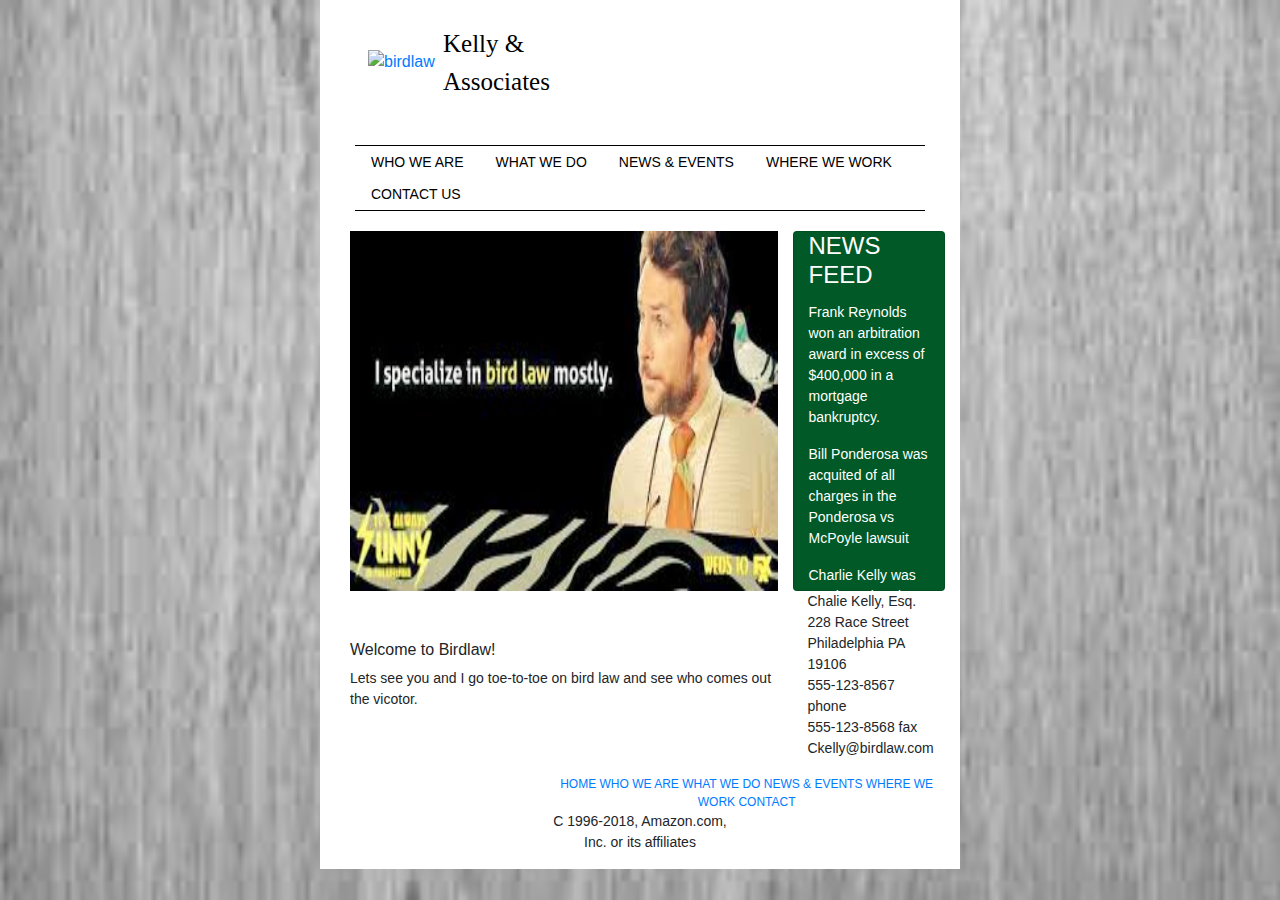
==== index.html @ 29d71301 "ItsAlwaysSunny" ====
<!DOCTYPE html>
<html lang="en" dir="ltr" class="bg">
  <head>
    <meta charset="utf-8">
    <title>Birdlaw!</title>

    <link rel="stylesheet" href="https://maxcdn.bootstrapcdn.com/bootstrap/4.0.0/css/bootstrap.min.css" integrity="sha384-Gn5384xqQ1aoWXA+058RXPxPg6fy4IWvTNh0E263XmFcJlSAwiGgFAW/dAiS6JXm" crossorigin="anonymous">
    <link rel="stylesheet" href="./Static/css/main.css">
    <!-- main css will overwrite previous css files -->

  </head>
  <body class="col-md-6 bodybg offset-md-3">
    <div class="header col-md-6">
      <a href="index.html">
      <img src="./Media/Images/birdlaw.jpg" alt="birdlaw" class="logo float-left">
      <p class="KA">Kelly & <br>Associates</p>
      </a>

    </div><!--end of header-->
    <div class="topnav">
      <a href="./html/WHO WE ARE.html"target="_blank">WHO WE ARE</a>
      <a href="./html/WHAT WE DO.html" target="_blank">WHAT WE DO</a>
      <a href="./html/NEWS & EVENTS.html" target="_blank">NEWS & EVENTS</a>
      <a href="./html/WHERE WE WORK.html" target="_blank">WHERE WE WORK</a>
      <a href="./html/CONTACT US.html" target="_blank">CONTACT US</a>
    </div><!--ending of topnav-->
    <div class="container">
      <div class="row">
        <div class="col-md-9">
          <img src="./Media/Images/specialize.jpg" alt="its always sunny" class="sunny">
        </div>
        <div class="col-md-3 card C3">
          <h4 class="card-title">NEWS FEED</h4>
              <p class="card-text">
                Frank Reynolds won an arbitration award in excess of $400,000 in a mortgage bankruptcy.
              </p>
              <p>Bill Ponderosa was acquited of all charges in the Ponderosa vs McPoyle lawsuit
              </p>
              <p>Charlie Kelly was nominated and selected as Super Lawyers
              </p>
        </div>
      </div><!--end of div for first row-->
      <div class="row">
        <div class="col-md-9 bottomC">
          <h1>Welcome to Birdlaw!</h1>
          <p>Lets see you and I go toe-to-toe on bird law and see who comes out the vicotor.</p>
        </div><!--bottomC is for bottom column-->
        <div class="col-md-3 address">
          <p>
            Chalie Kelly, Esq. <br>228 Race Street <br>Philadelphia PA 19106 <br>555-123-8567 phone <br>555-123-8568 fax <br>Ckelly@birdlaw.com
          </p>
        </div>
      </div>
    </div><!--ending div for container-->
    <footer class="divider">
        <div class="row">
          <div class="col-md offset-md-4">
            <a href="index.html"target="_blank">HOME</a>
            <a href="./html/WHO WE ARE.html"target="_blank">WHO WE ARE</a>
            <a href="./html/WHAT WE DO.html" target="_blank">WHAT WE DO</a>
            <a href="./html/NEWS & EVENTS.html" target="_blank">NEWS & EVENTS</a>
            <a href="./html/WHERE WE WORK.html" target="_blank">WHERE WE WORK</a>
            <a href="./html/CONTACT US.html" target="_blank">CONTACT</a>
          </div>
          <div class="col-md-4 offset-md-4">
            <p class="copyright">C 1996-2018, Amazon.com, Inc. or its affiliates</p>
          </div>
        </div>
      </footer>


    <!-- cdn for jquery -->
    <script src="https://code.jquery.com/jquery-3.2.1.slim.min.js" integrity="sha384-KJ3o2DKtIkvYIK3UENzmM7KCkRr/rE9/Qpg6aAZGJwFDMVNA/GpGFF93hXpG5KkN" crossorigin="anonymous"></script>
    <!-- cdn for ajax -->
    <script src="https://cdnjs.cloudflare.com/ajax/libs/popper.js/1.12.9/umd/popper.min.js" integrity="sha384-ApNbgh9B+Y1QKtv3Rn7W3mgPxhU9K/ScQsAP7hUibX39j7fakFPskvXusvfa0b4Q" crossorigin="anonymous"></script>
    <!-- bootstrap js cdn -->
    <script src="https://maxcdn.bootstrapcdn.com/bootstrap/4.0.0/js/bootstrap.min.js" integrity="sha384-JZR6Spejh4U02d8jOt6vLEHfe/JQGiRRSQQxSfFWpi1MquVdAyjUar5+76PVCmYl" crossorigin="anonymous"></script>
    <!-- This is where you should put your own javacript files -->
  </body>
</html>
---- Static/css/main.css ----
.bg {
    /* This image will be displayed fullscreen */
    background:url("../../Media/Images/graywood1.jpg") no-repeat center center;

    /* Ensure the html element always takes up the full height of the browser window */
    min-height:100%;

    /* The Magic */
    background-size: cover;
  }

body{
    /* Workaround for some mobile browsers */
    min-height:80%;
}

.bodybg {
  background-color: white;
  margin-bottom: 25px;
  }

  .header {
    height: 125px;
    width: auto;
  }

.logo {
  height: 75px;
  width: 75px;
  margin-left: 18px;
  margin-top: 50px;
}

.KA {
  font-size: 25px;
  font-family: "Times New Roman";
  margin-left: 2;
  margin-bottom: auto;
  color: black;
  padding: 25px;
}

/* Style the top navigation bar */
.topnav {
    overflow: hidden;
    background-color: white;
    border-top: 1px solid black;
      border-bottom: 1px solid black;
      margin: 20px;
      padding-top: -25px;
      padding-bottom: -25px;


}

/* Style the topnav links */
.topnav a {
    float: left;
    display: block;
    color: black;
    text-align: center;
    padding: 14px 16px;
    text-decoration: none;
    border-right: 1px gray;
    line-height: 4px;
    font-size: 14px;
    font-stretch: expanded;

  }

/* Change color on hover */
.topnav a:hover {
    color: maroon;
}

.sunny{
  height: 360px;
  width: 100%;
}

.C3 {
  height: 360px;
  width: 210px;
  background-color: #005926;
  color: white;
}

.bottomC {
  height: 121;
  margin: auto;
}

.bottomC h1 {
  font-size: 16px;
}

p::after .address {
  font-size: 8px;
}

p {
  font-size: 14px;
}

.divider {
  text-align: center;
  font-size: 12px;
  wor
}
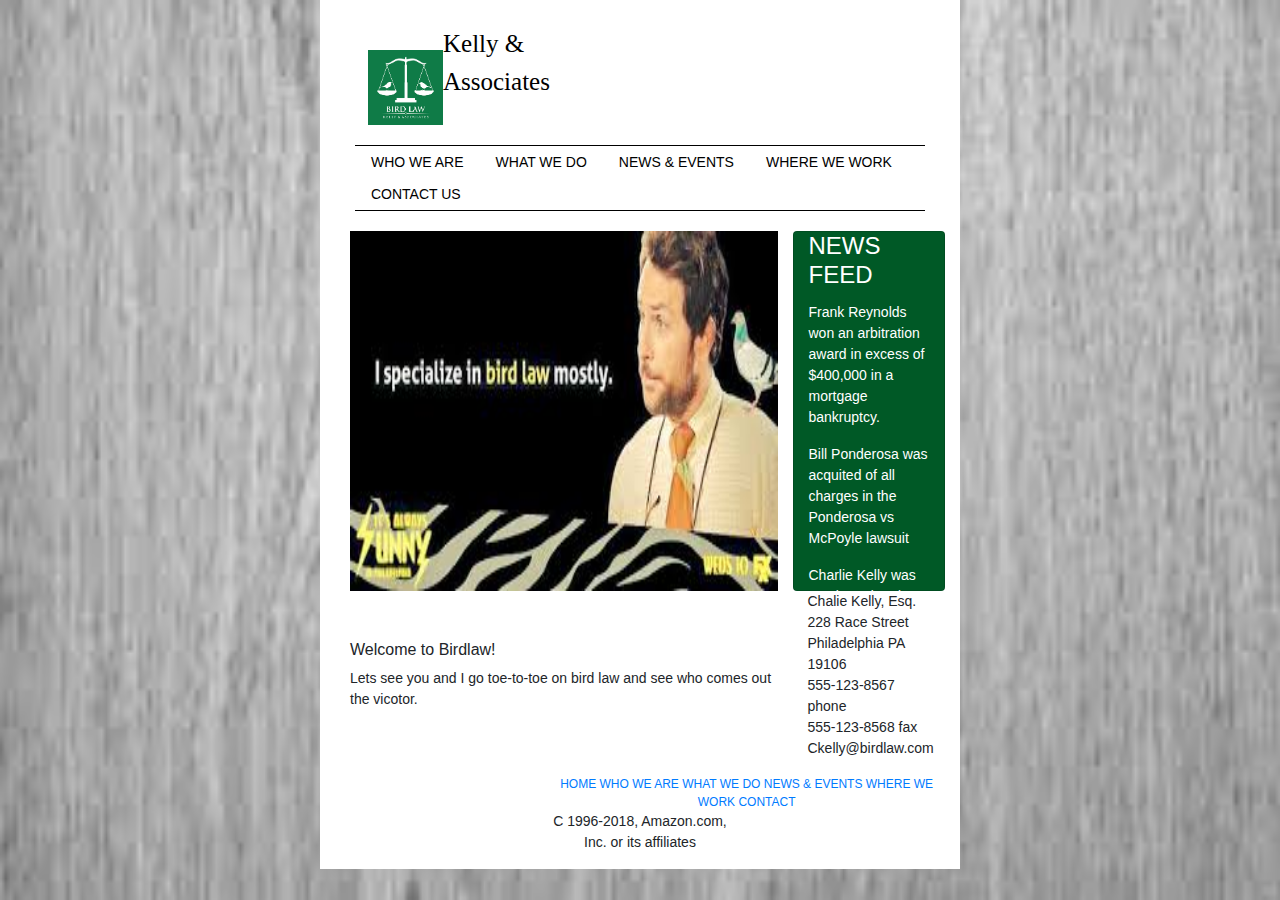
==== commit c565958c: "changed image source" ====
--- a/index.html
+++ b/index.html
@@ -5,14 +5,14 @@
     <title>Birdlaw!</title>
 
     <link rel="stylesheet" href="https://maxcdn.bootstrapcdn.com/bootstrap/4.0.0/css/bootstrap.min.css" integrity="sha384-Gn5384xqQ1aoWXA+058RXPxPg6fy4IWvTNh0E263XmFcJlSAwiGgFAW/dAiS6JXm" crossorigin="anonymous">
-    <link rel="stylesheet" href="./Static/css/main.css">
+    <link rel="stylesheet" href="Static/css/main.css">
     <!-- main css will overwrite previous css files -->
 
   </head>
   <body class="col-md-6 bodybg offset-md-3">
     <div class="header col-md-6">
       <a href="index.html">
-      <img src="./Media/Images/birdlaw.jpg" alt="birdlaw" class="logo float-left">
+      <img src="Media/Images/birdlaw.JPG" alt="birdlaw" class="logo float-left">
       <p class="KA">Kelly & <br>Associates</p>
       </a>
 
@@ -27,7 +27,7 @@
     <div class="container">
       <div class="row">
         <div class="col-md-9">
-          <img src="./Media/Images/specialize.jpg" alt="its always sunny" class="sunny">
+          <img src="Media/Images/specialize.jpg" alt="its always sunny" class="sunny">
         </div>
         <div class="col-md-3 card C3">
           <h4 class="card-title">NEWS FEED</h4>
--- a/Static/css/main.css
+++ b/Static/css/main.css
@@ -38,7 +38,13 @@
   margin-bottom: auto;
   color: black;
   padding: 25px;
+
 }
+
+
+.KA p:hover {
+    color: #005926;
+  }
 
 /* Style the top navigation bar */
 .topnav {
@@ -70,7 +76,7 @@
 
 /* Change color on hover */
 .topnav a:hover {
-    color: maroon;
+    color: #005926;
 }
 
 .sunny{
@@ -107,3 +113,7 @@
   font-size: 12px;
   wor
 }
+
+.WWA {
+font-size: 18PX;
+}
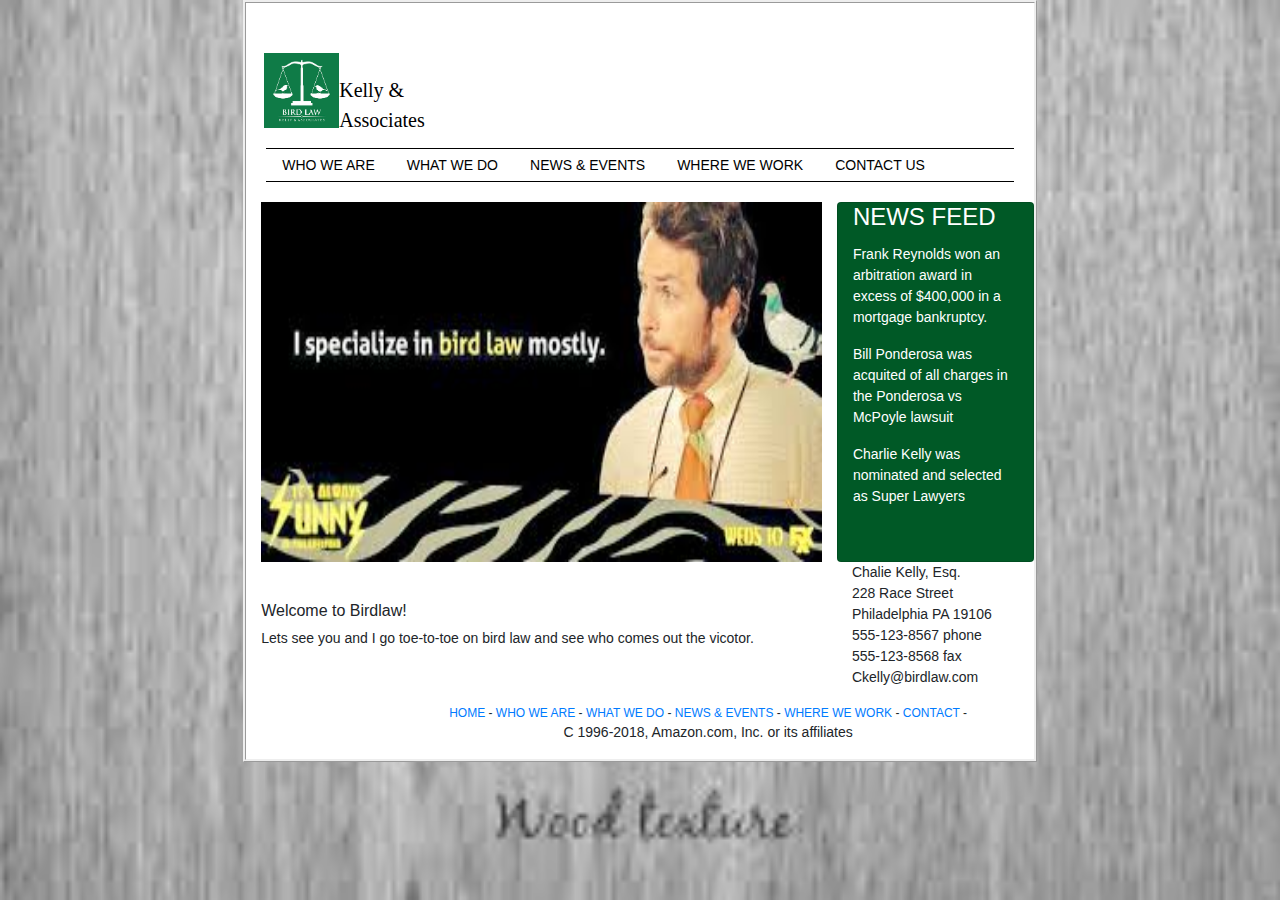
==== commit 68870c14: "updates" ====
--- a/index.html
+++ b/index.html
@@ -9,8 +9,8 @@
     <!-- main css will overwrite previous css files -->
 
   </head>
-  <body class="col-md-6 bodybg offset-md-3">
-    <div class="header col-md-6">
+  <body>
+    <div class="header">
       <a href="index.html">
       <img src="Media/Images/birdlaw.JPG" alt="birdlaw" class="logo float-left">
       <p class="KA">Kelly & <br>Associates</p>
@@ -18,15 +18,15 @@
 
     </div><!--end of header-->
     <div class="topnav">
-      <a href="./html/WHO WE ARE.html"target="_blank">WHO WE ARE</a>
-      <a href="./html/WHAT WE DO.html" target="_blank">WHAT WE DO</a>
-      <a href="./html/NEWS & EVENTS.html" target="_blank">NEWS & EVENTS</a>
-      <a href="./html/WHERE WE WORK.html" target="_blank">WHERE WE WORK</a>
-      <a href="./html/CONTACT US.html" target="_blank">CONTACT US</a>
+      <a href="./html/WHO WE ARE.html"target="_self">WHO WE ARE</a>
+      <a href="./html/WHAT WE DO.html" target="_self">WHAT WE DO</a>
+      <a href="./html/NEWS & EVENTS.html" target="_self">NEWS & EVENTS</a>
+      <a href="./html/WHERE WE WORK.html" target="_self">WHERE WE WORK</a>
+      <a href="./html/CONTACT US.html" target="_self">CONTACT US</a>
     </div><!--ending of topnav-->
     <div class="container">
       <div class="row">
-        <div class="col-md-9">
+        <div class="col-md-9 col-sm-4 col-xs-12">
           <img src="Media/Images/specialize.jpg" alt="its always sunny" class="sunny">
         </div>
         <div class="col-md-3 card C3">
@@ -54,15 +54,14 @@
     </div><!--ending div for container-->
     <footer class="divider">
         <div class="row">
-          <div class="col-md offset-md-4">
-            <a href="index.html"target="_blank">HOME</a>
-            <a href="./html/WHO WE ARE.html"target="_blank">WHO WE ARE</a>
-            <a href="./html/WHAT WE DO.html" target="_blank">WHAT WE DO</a>
-            <a href="./html/NEWS & EVENTS.html" target="_blank">NEWS & EVENTS</a>
-            <a href="./html/WHERE WE WORK.html" target="_blank">WHERE WE WORK</a>
-            <a href="./html/CONTACT US.html" target="_blank">CONTACT</a>
-          </div>
-          <div class="col-md-4 offset-md-4">
+          <div class="col-md offset-md-2">
+            <a href="index.html"target="_self">HOME</a> -
+            <a href="./html/WHO WE ARE.html"target="_self">WHO WE ARE</a> -
+            <a href="./html/WHAT WE DO.html" target="_self">WHAT WE DO</a> -
+            <a href="./html/NEWS & EVENTS.html" target="_self">NEWS & EVENTS</a> -
+            <a href="./html/WHERE WE WORK.html" target="_self">WHERE WE WORK</a> -
+            <a href="./html/CONTACT US.html" target="_self">CONTACT</a> -
+          <br>
             <p class="copyright">C 1996-2018, Amazon.com, Inc. or its affiliates</p>
           </div>
         </div>
--- a/Static/css/main.css
+++ b/Static/css/main.css
@@ -1,3 +1,7 @@
+/* .container{
+  display: flex;
+} */
+
 .bg {
     /* This image will be displayed fullscreen */
     background:url("../../Media/Images/graywood1.jpg") no-repeat center center;
@@ -12,6 +16,9 @@
 body{
     /* Workaround for some mobile browsers */
     min-height:80%;
+    width: 62%;
+    margin-left: 19%;
+    border-style: ridge;
 }
 
 .bodybg {
@@ -21,7 +28,7 @@
 
   .header {
     height: 125px;
-    width: auto;
+    width: 300px;
   }
 
 .logo {
@@ -32,12 +39,12 @@
 }
 
 .KA {
-  font-size: 25px;
+  font-size: 20px;
   font-family: "Times New Roman";
   margin-left: 2;
-  margin-bottom: auto;
+
   color: black;
-  padding: 25px;
+  padding: 24%;
 
 }
 
@@ -71,6 +78,7 @@
     line-height: 4px;
     font-size: 14px;
     font-stretch: expanded;
+
 
   }
 
@@ -111,9 +119,18 @@
 .divider {
   text-align: center;
   font-size: 12px;
-  wor
+  
 }
 
+
+.WWA h1, h2{
+  font-size: 12px;
+  font-weight: bold;
+}
 .WWA {
-font-size: 18PX;
+font-size: 12PX;
+height: 360px;
+width: 180px;
+background-color: #005926;
+color: white;
 }
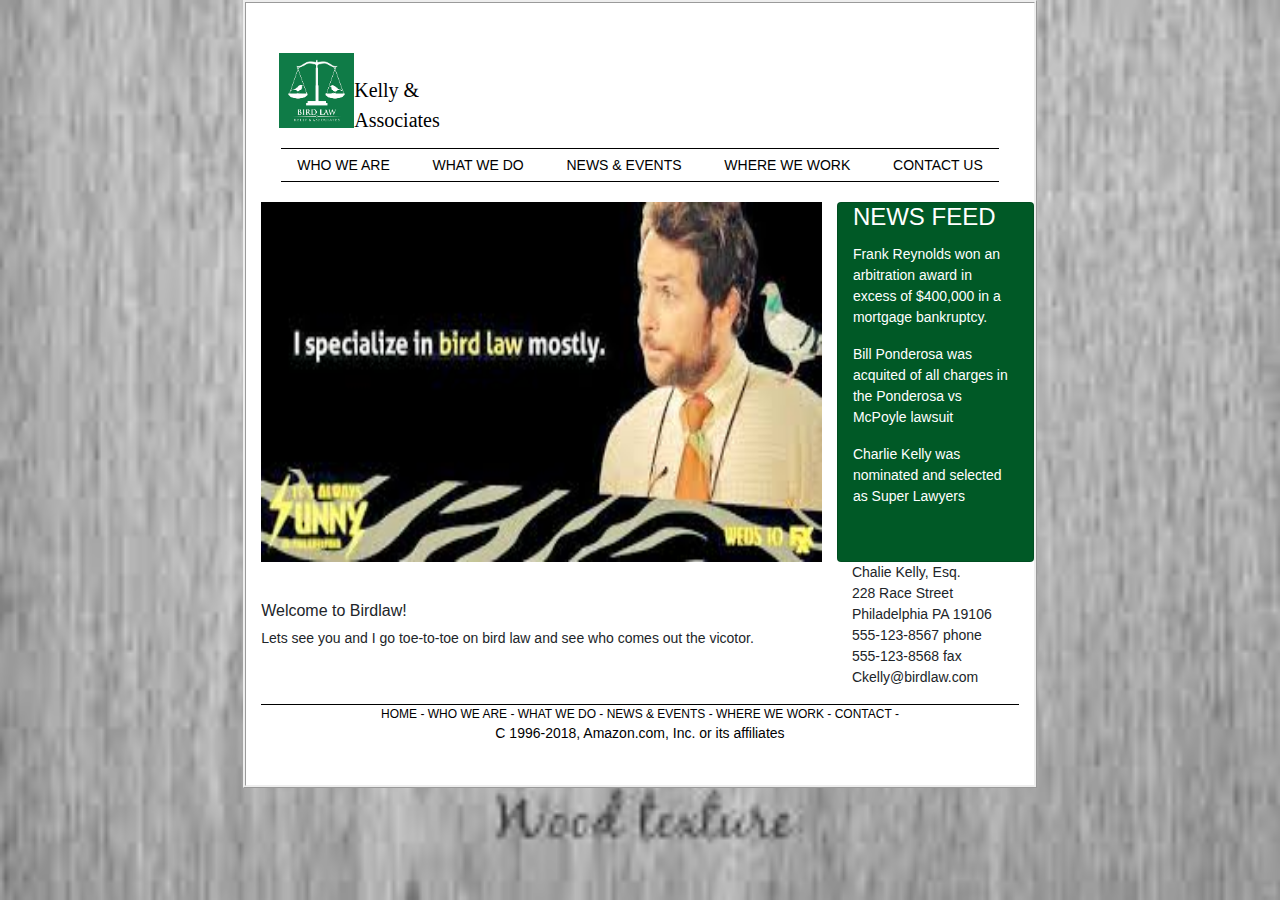
==== commit d28305be: "footer and alignment" ====
--- a/index.html
+++ b/index.html
@@ -1,7 +1,7 @@
 <!DOCTYPE html>
 <html lang="en" dir="ltr" class="bg">
   <head>
-    <meta charset="utf-8">
+    <meta charset="utf-8" name="viewport" content="width=device-width">
     <title>Birdlaw!</title>
 
     <link rel="stylesheet" href="https://maxcdn.bootstrapcdn.com/bootstrap/4.0.0/css/bootstrap.min.css" integrity="sha384-Gn5384xqQ1aoWXA+058RXPxPg6fy4IWvTNh0E263XmFcJlSAwiGgFAW/dAiS6JXm" crossorigin="anonymous">
@@ -10,21 +10,21 @@
 
   </head>
   <body>
-    <div class="header">
-      <a href="index.html">
-      <img src="Media/Images/birdlaw.JPG" alt="birdlaw" class="logo float-left">
-      <p class="KA">Kelly & <br>Associates</p>
-      </a>
 
-    </div><!--end of header-->
-    <div class="topnav">
-      <a href="./html/WHO WE ARE.html"target="_self">WHO WE ARE</a>
-      <a href="./html/WHAT WE DO.html" target="_self">WHAT WE DO</a>
-      <a href="./html/NEWS & EVENTS.html" target="_self">NEWS & EVENTS</a>
-      <a href="./html/WHERE WE WORK.html" target="_self">WHERE WE WORK</a>
-      <a href="./html/CONTACT US.html" target="_self">CONTACT US</a>
-    </div><!--ending of topnav-->
     <div class="container">
+      <div class="header">
+        <a href="index.html">
+        <img src="Media/Images/birdlaw.JPG" alt="birdlaw" class="logo float-left">
+        <p class="KA">Kelly & <br>Associates</p>
+        </a>
+      </div><!--end of header-->
+      <div class="topnav">
+        <a href="./html/WHO WE ARE.html"target="_self">WHO WE ARE</a>
+        <a href="./html/WHAT WE DO.html" target="_self">WHAT WE DO</a>
+        <a href="./html/NEWS & EVENTS.html" target="_self">NEWS & EVENTS</a>
+        <a href="./html/WHERE WE WORK.html" target="_self">WHERE WE WORK</a>
+        <a href="./html/CONTACT US.html" target="_self">CONTACT US</a>
+      </div><!--ending of topnav-->
       <div class="row">
         <div class="col-md-9 col-sm-4 col-xs-12">
           <img src="Media/Images/specialize.jpg" alt="its always sunny" class="sunny">
@@ -51,21 +51,21 @@
           </p>
         </div>
       </div>
-    </div><!--ending div for container-->
-    <footer class="divider">
+      <footer class="divider">
         <div class="row">
-          <div class="col-md offset-md-2">
+          <div class="col-md-12">
             <a href="index.html"target="_self">HOME</a> -
             <a href="./html/WHO WE ARE.html"target="_self">WHO WE ARE</a> -
             <a href="./html/WHAT WE DO.html" target="_self">WHAT WE DO</a> -
             <a href="./html/NEWS & EVENTS.html" target="_self">NEWS & EVENTS</a> -
             <a href="./html/WHERE WE WORK.html" target="_self">WHERE WE WORK</a> -
             <a href="./html/CONTACT US.html" target="_self">CONTACT</a> -
-          <br>
+            <br>
             <p class="copyright">C 1996-2018, Amazon.com, Inc. or its affiliates</p>
           </div>
         </div>
       </footer>
+    </div><!--ending div for container-->
 
 
     <!-- cdn for jquery -->
--- a/Static/css/main.css
+++ b/Static/css/main.css
@@ -15,13 +15,14 @@
 
 body{
     /* Workaround for some mobile browsers */
-    min-height:80%;
+    min-height: 20px;
     width: 62%;
     margin-left: 19%;
     border-style: ridge;
+
 }
 
-.bodybg {
+.container {
   background-color: white;
   margin-bottom: 25px;
   }
@@ -44,7 +45,7 @@
   margin-left: 2;
 
   color: black;
-  padding: 24%;
+  padding-top: 24%;
 
 }
 
@@ -62,6 +63,9 @@
       margin: 20px;
       padding-top: -25px;
       padding-bottom: -25px;
+      display: flex;
+      justify-content:center;
+      justify-content: space-between;
 
 
 }
@@ -119,7 +123,15 @@
 .divider {
   text-align: center;
   font-size: 12px;
-  
+  border-top: 1px solid black;
+  color: black;
+  text-decoration: none;
+  text-decoration-color: black;
+}
+
+.divider a{
+  color: black;
+  text-decoration: none;
 }
 
 
@@ -134,3 +146,28 @@
 background-color: #005926;
 color: white;
 }
+
+.contact{
+  font-size: 12PX;
+  height: 360px;
+  width: 180px;
+  background-color: #005926;
+  color: white;
+}
+
+.WWD {
+  display: flex;
+  justify-content: space-between;
+}
+
+
+/*media queries */
+
+@media screen and (max-width:700px){
+
+
+}
+
+@@media screen and (max-width: 400px) {
+
+}
